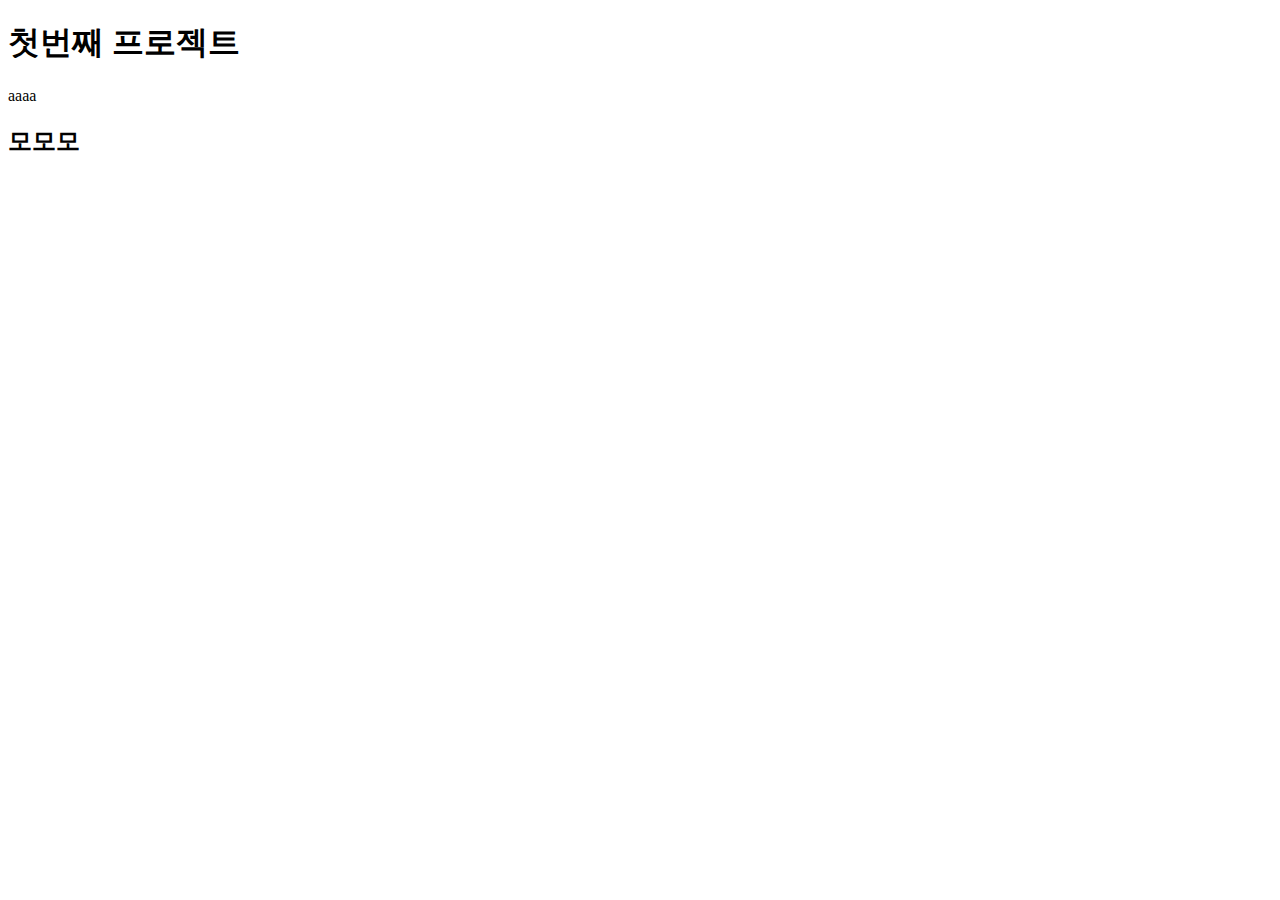
==== index.html @ 2b8a3803 "first commit" ====
<!DOCTYPE html>
<html lang="en">

<head>
    <meta charset="UTF-8">
    <meta http-equiv="X-UA-Compatible" content="IE=edge">
    <meta name="viewport" content="width=device-width, initial-scale=1.0">
    <title>Document</title>
    <link rel="stylesheet" href="style.css">
</head>

<body>
    <h1>첫번째 프로젝트</h1>
    <p>aaaa</p>
    <h2>
        모모모
    </h2>
</body>

</html>
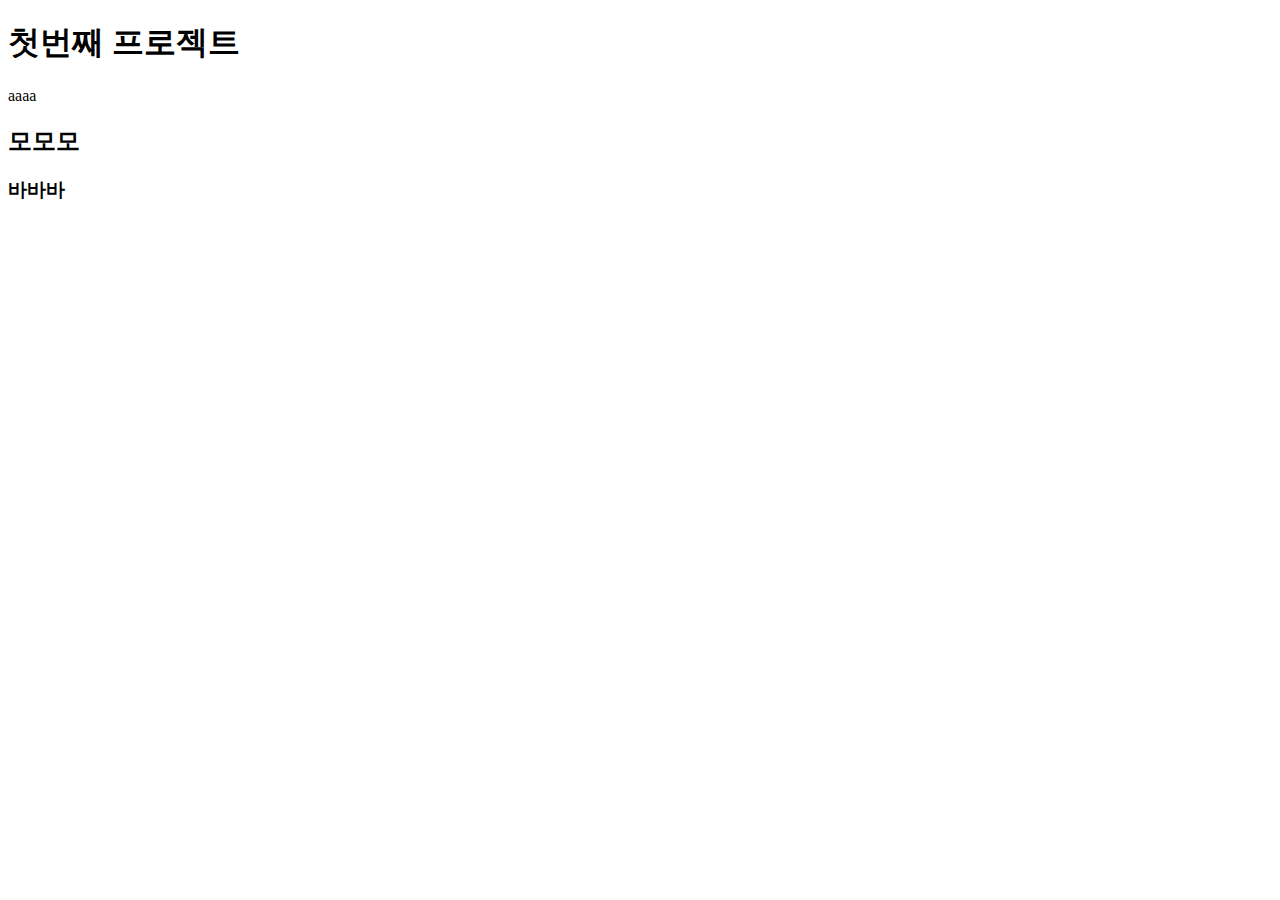
==== commit 557fdb64: "second commit" ====
--- a/index.html
+++ b/index.html
@@ -15,6 +15,7 @@
     <h2>
         모모모
     </h2>
+    <h3>바바바</h3>
 </body>
 
 </html>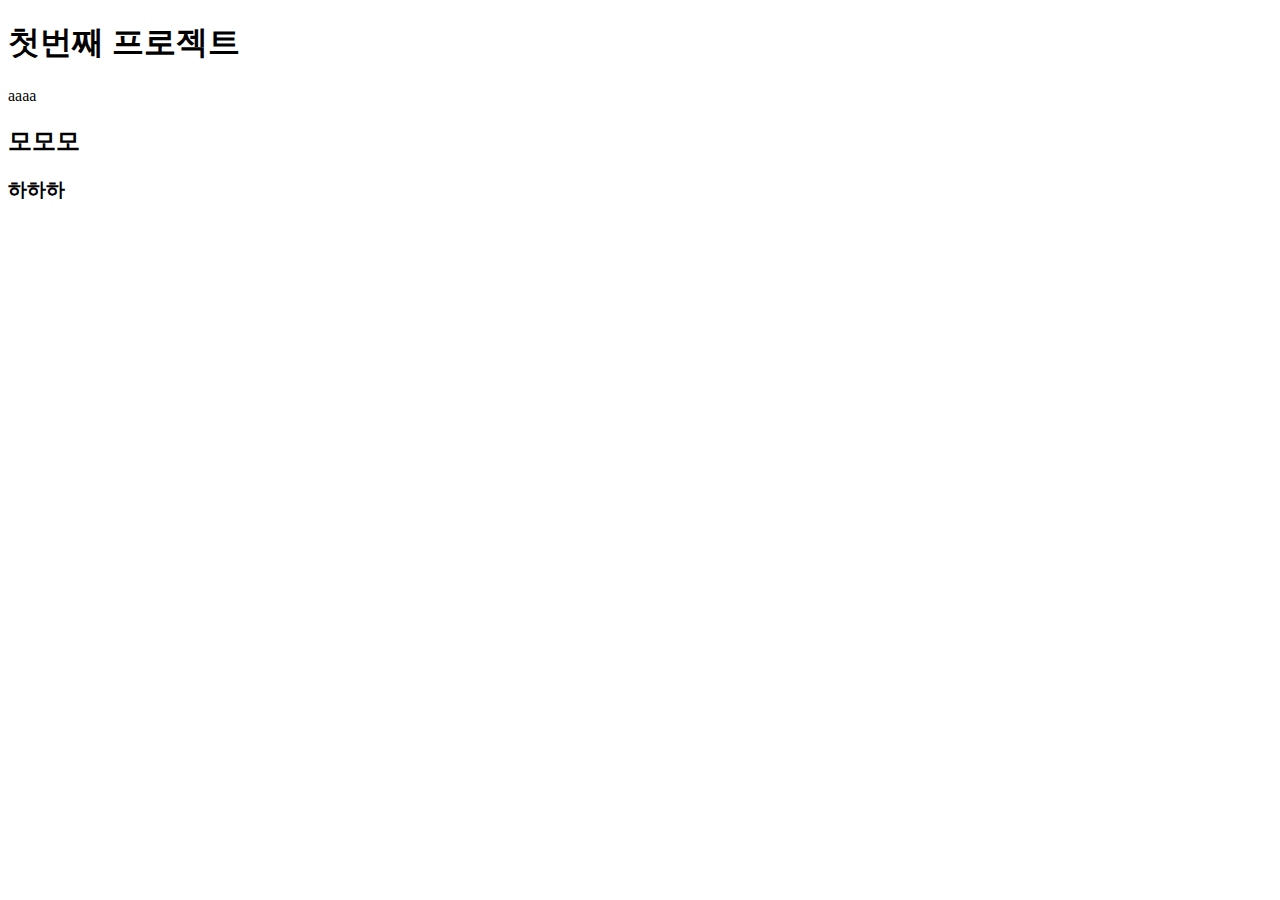
==== commit 3b4b74d7: "third commit" ====
--- a/index.html
+++ b/index.html
@@ -15,7 +15,7 @@
     <h2>
         모모모
     </h2>
-    <h3>바바바</h3>
+    <h3>하하하</h3>
 </body>
 
 </html>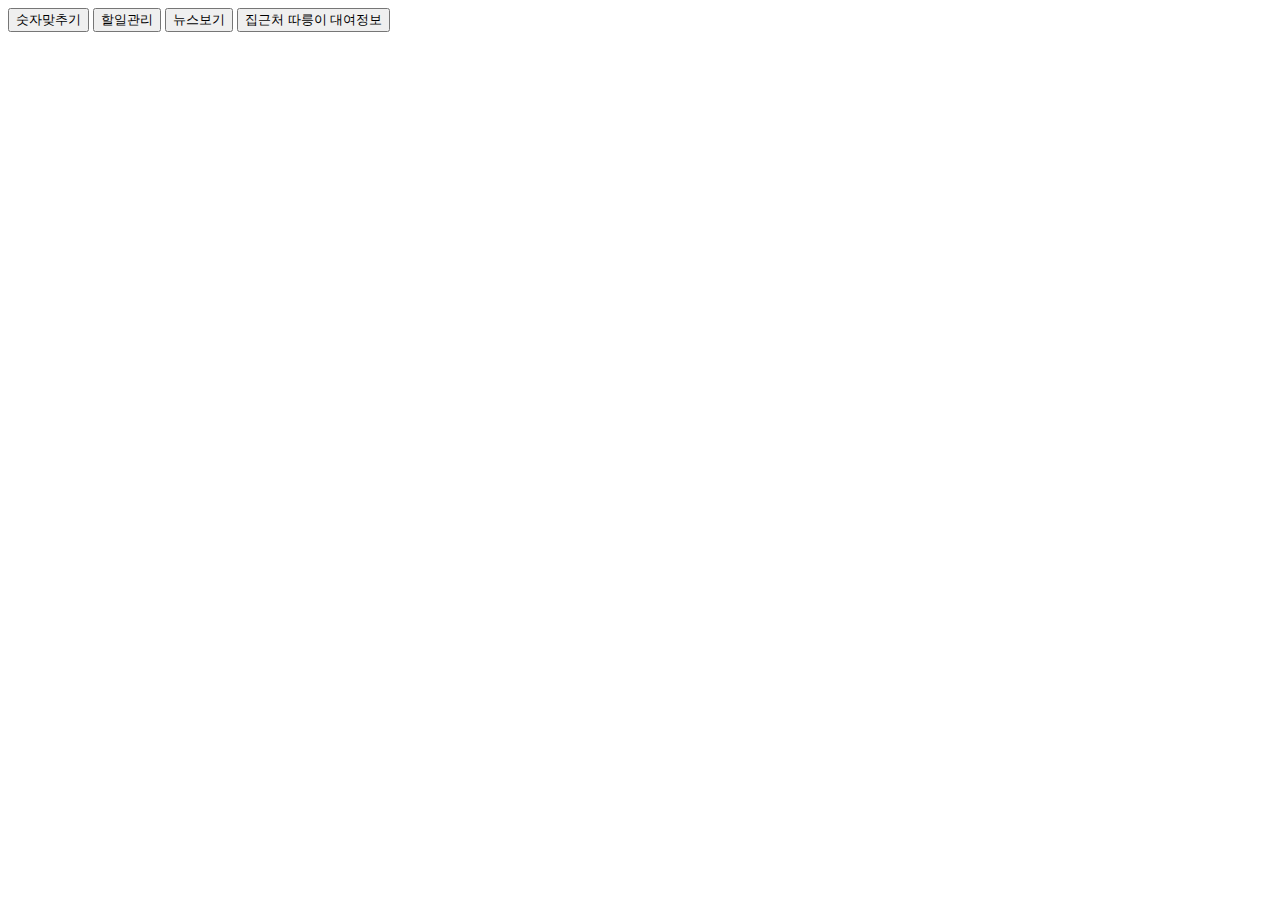
==== commit 9463c438: "sub done commit" ====
--- a/index.html
+++ b/index.html
@@ -10,12 +10,12 @@
 </head>
 
 <body>
-    <h1>첫번째 프로젝트</h1>
-    <p>aaaa</p>
-    <h2>
-        모모모
-    </h2>
-    <h3>하하하</h3>
+    <button id="correctNumButton">숫자맞추기</button>
+    <button id="todoList">할일관리</button>
+    <button id="newsList">뉴스보기</button>
+    <button id="seoulBikeRentalInfo">집근처 따릉이 대여정보</button>
+
+    <script src="main.js"></script>
 </body>
 
 </html>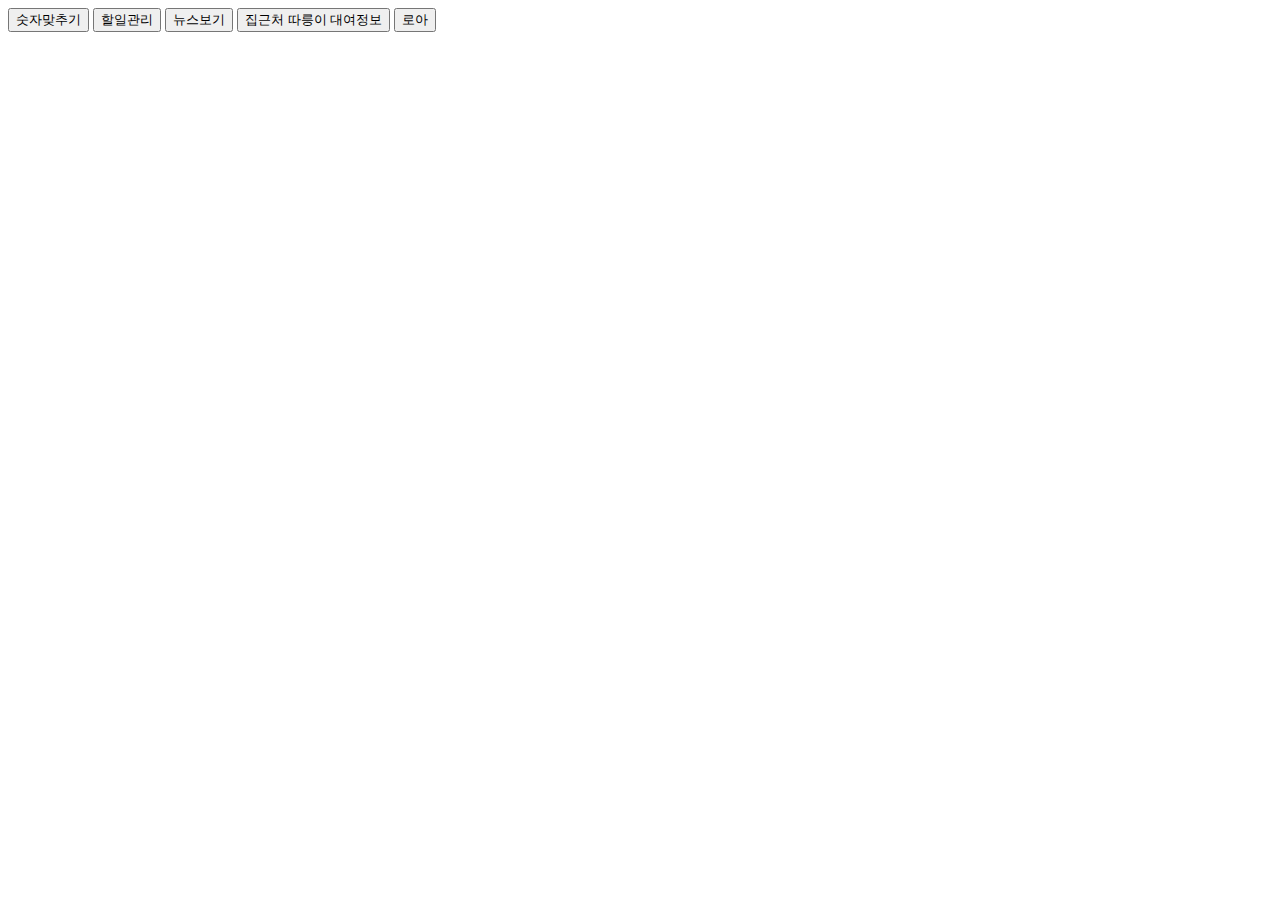
==== commit d8b9c2e3: "ver 1.0" ====
--- a/index.html
+++ b/index.html
@@ -14,6 +14,7 @@
     <button id="todoList">할일관리</button>
     <button id="newsList">뉴스보기</button>
     <button id="seoulBikeRentalInfo">집근처 따릉이 대여정보</button>
+    <button id="lostarkInfo">로아</button>
 
     <script src="main.js"></script>
 </body>
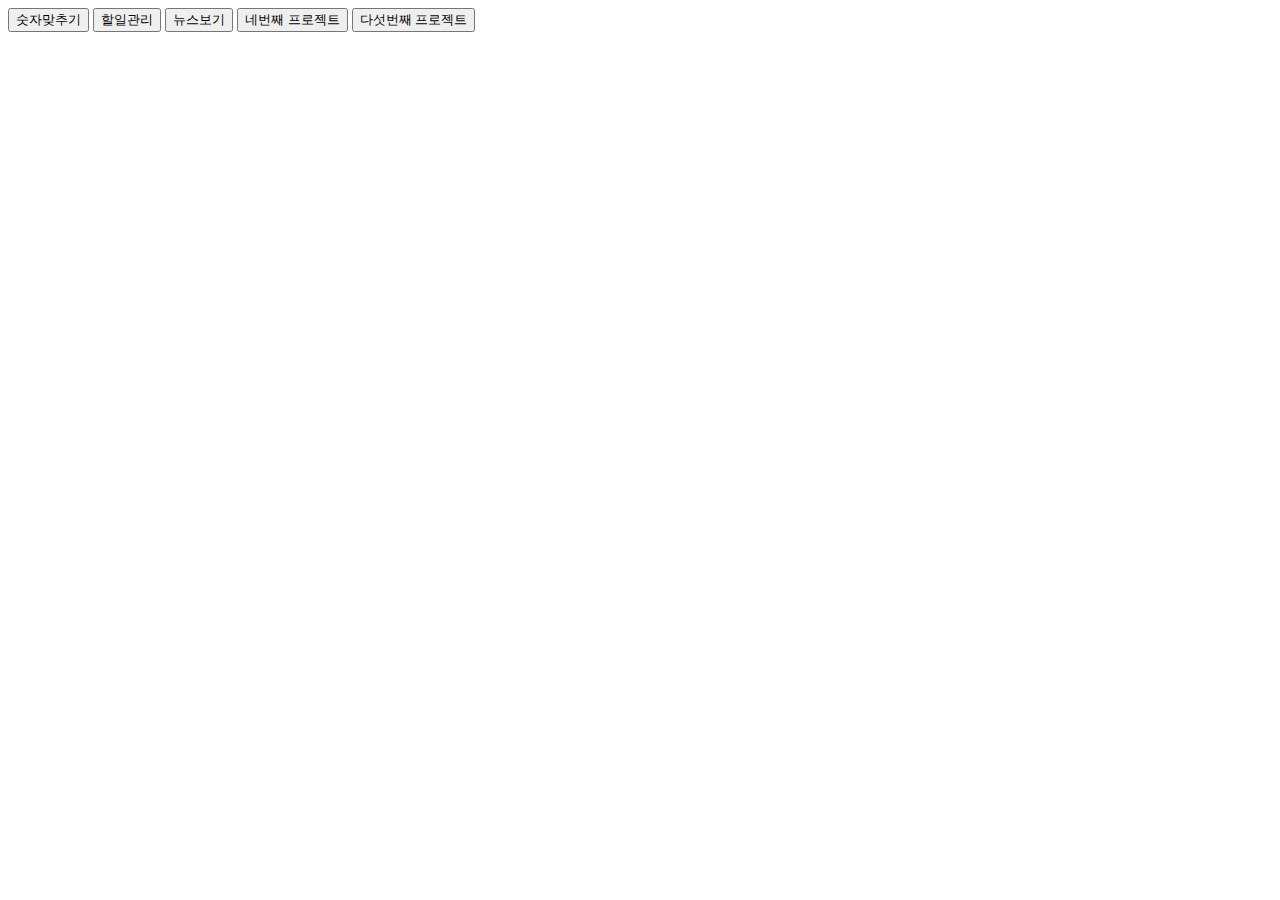
==== commit 26f998da: "ver1.1" ====
--- a/index.html
+++ b/index.html
@@ -13,8 +13,8 @@
     <button id="correctNumButton">숫자맞추기</button>
     <button id="todoList">할일관리</button>
     <button id="newsList">뉴스보기</button>
-    <button id="seoulBikeRentalInfo">집근처 따릉이 대여정보</button>
-    <button id="lostarkInfo">로아</button>
+    <button id="seoulBikeRentalInfo">네번째 프로젝트</button>
+    <button id="lostarkInfo">다섯번째 프로젝트</button>
 
     <script src="main.js"></script>
 </body>
